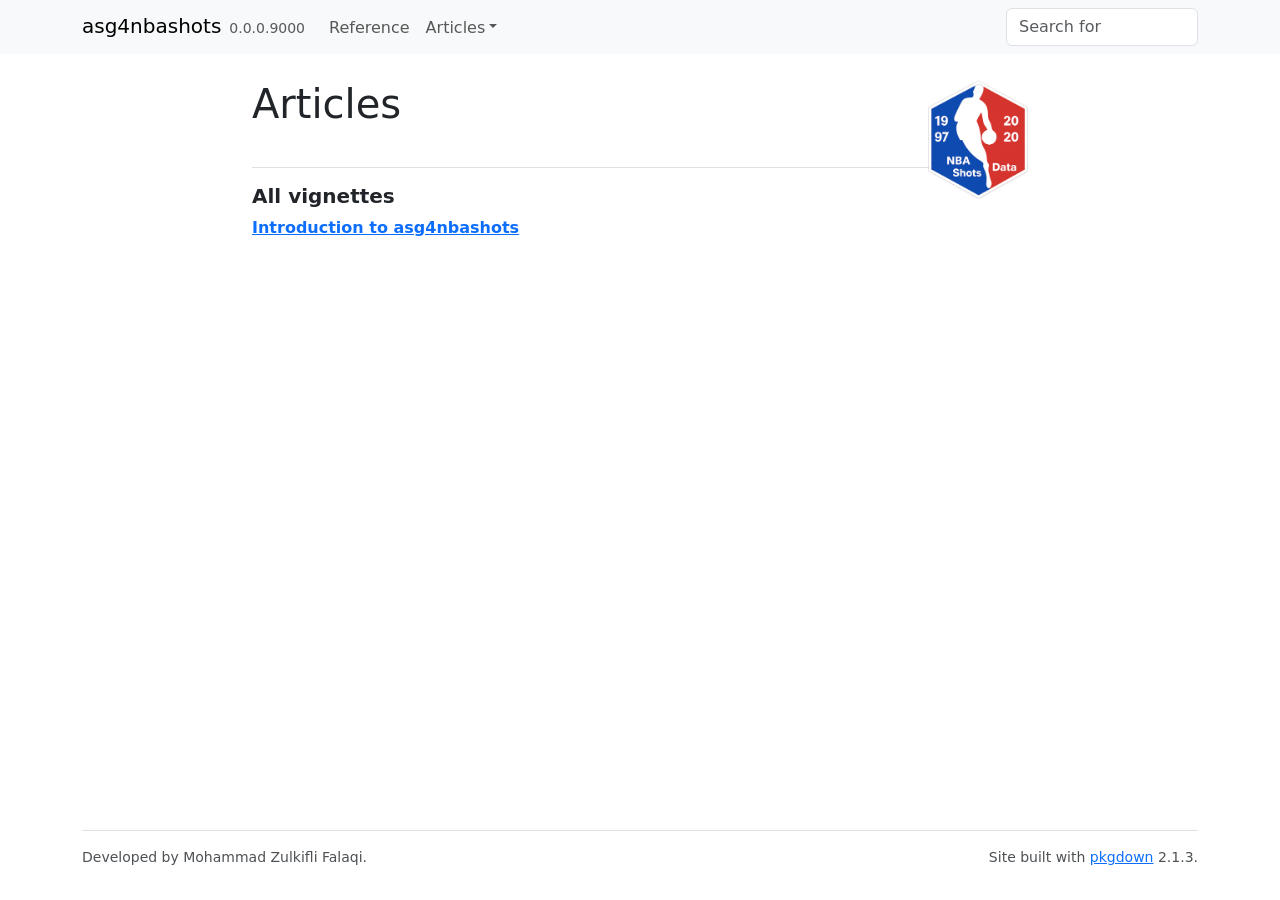
==== docs/articles/index.html @ 00e0cab7 "Update git ignore and docs folder" ====
<!DOCTYPE html>
<!-- Generated by pkgdown: do not edit by hand --><html lang="en"><head><meta http-equiv="Content-Type" content="text/html; charset=UTF-8"><meta charset="utf-8"><meta http-equiv="X-UA-Compatible" content="IE=edge"><meta name="viewport" content="width=device-width, initial-scale=1, shrink-to-fit=no"><title>Articles • asg4nbashots</title><!-- favicons --><link rel="icon" type="image/png" sizes="96x96" href="../favicon-96x96.png"><link rel="icon" type="”image/svg+xml”" href="../favicon.svg"><link rel="apple-touch-icon" sizes="180x180" href="../apple-touch-icon.png"><link rel="icon" sizes="any" href="../favicon.ico"><link rel="manifest" href="../site.webmanifest"><script src="../deps/jquery-3.6.0/jquery-3.6.0.min.js"></script><meta name="viewport" content="width=device-width, initial-scale=1, shrink-to-fit=no"><link href="../deps/bootstrap-5.3.1/bootstrap.min.css" rel="stylesheet"><script src="../deps/bootstrap-5.3.1/bootstrap.bundle.min.js"></script><link href="../deps/font-awesome-6.5.2/css/all.min.css" rel="stylesheet"><link href="../deps/font-awesome-6.5.2/css/v4-shims.min.css" rel="stylesheet"><script src="../deps/headroom-0.11.0/headroom.min.js"></script><script src="../deps/headroom-0.11.0/jQuery.headroom.min.js"></script><script src="../deps/bootstrap-toc-1.0.1/bootstrap-toc.min.js"></script><script src="../deps/clipboard.js-2.0.11/clipboard.min.js"></script><script src="../deps/search-1.0.0/autocomplete.jquery.min.js"></script><script src="../deps/search-1.0.0/fuse.min.js"></script><script src="../deps/search-1.0.0/mark.min.js"></script><!-- pkgdown --><script src="../pkgdown.js"></script><meta property="og:title" content="Articles"><meta property="og:image" content="/logo.png"></head><body>
    <a href="#main" class="visually-hidden-focusable">Skip to contents</a>


    <nav class="navbar navbar-expand-lg fixed-top bg-light" data-bs-theme="light" aria-label="Site navigation"><div class="container">

    <a class="navbar-brand me-2" href="../index.html">asg4nbashots</a>

    <small class="nav-text text-muted me-auto" data-bs-toggle="tooltip" data-bs-placement="bottom" title="">0.0.0.9000</small>


    <button class="navbar-toggler" type="button" data-bs-toggle="collapse" data-bs-target="#navbar" aria-controls="navbar" aria-expanded="false" aria-label="Toggle navigation">
      <span class="navbar-toggler-icon"></span>
    </button>

    <div id="navbar" class="collapse navbar-collapse ms-3">
      <ul class="navbar-nav me-auto"><li class="nav-item"><a class="nav-link" href="../reference/index.html">Reference</a></li>
<li class="nav-item dropdown">
  <button class="nav-link dropdown-toggle" type="button" id="dropdown-articles" data-bs-toggle="dropdown" aria-expanded="false" aria-haspopup="true">Articles</button>
  <ul class="dropdown-menu" aria-labelledby="dropdown-articles"><li><a class="dropdown-item" href="../articles/intro-nbashots.html">Introduction to asg4nbashots</a></li>
  </ul></li>
      </ul><ul class="navbar-nav"><li class="nav-item"><form class="form-inline" role="search">
 <input class="form-control" type="search" name="search-input" id="search-input" autocomplete="off" aria-label="Search site" placeholder="Search for" data-search-index="../search.json"></form></li>
      </ul></div>


  </div>
</nav><div class="container template-article-index">
<div class="row">
  <main id="main" class="col-md-9"><div class="page-header">
      <img src="../logo.png" class="logo" alt=""><h1>Articles</h1>
    </div>

    <div class="section ">
      <h3>All vignettes</h3>
      <div class="section-desc"></div>

      <dl><dt><a href="intro-nbashots.html">Introduction to asg4nbashots</a></dt>
        <dd>
      </dd></dl></div>
  </main></div>


    <footer><div class="pkgdown-footer-left">
  <p>Developed by Mohammad Zulkifli Falaqi.</p>
</div>

<div class="pkgdown-footer-right">
  <p>Site built with <a href="https://pkgdown.r-lib.org/" class="external-link">pkgdown</a> 2.1.3.</p>
</div>

    </footer></div>





  </body></html>
---- docs/deps/font-awesome-6.5.2/css/v4-shims.min.css ----
/*!
 * Font Awesome Free 6.5.2 by @fontawesome - https://fontawesome.com
 * License - https://fontawesome.com/license/free (Icons: CC BY 4.0, Fonts: SIL OFL 1.1, Code: MIT License)
 * Copyright 2024 Fonticons, Inc.
 */
.fa.fa-glass:before{content:"\f000"}.fa.fa-envelope-o{font-family:"Font Awesome 6 Free";font-weight:400}.fa.fa-envelope-o:before{content:"\f0e0"}.fa.fa-star-o{font-family:"Font Awesome 6 Free";font-weight:400}.fa.fa-star-o:before{content:"\f005"}.fa.fa-close:before,.fa.fa-remove:before{content:"\f00d"}.fa.fa-gear:before{content:"\f013"}.fa.fa-trash-o{font-family:"Font Awesome 6 Free";font-weight:400}.fa.fa-trash-o:before{content:"\f2ed"}.fa.fa-home:before{content:"\f015"}.fa.fa-file-o{font-family:"Font Awesome 6 Free";font-weight:400}.fa.fa-file-o:before{content:"\f15b"}.fa.fa-clock-o{font-family:"Font Awesome 6 Free";font-weight:400}.fa.fa-clock-o:before{content:"\f017"}.fa.fa-arrow-circle-o-down{font-family:"Font Awesome 6 Free";font-weight:400}.fa.fa-arrow-circle-o-down:before{content:"\f358"}.fa.fa-arrow-circle-o-up{font-family:"Font Awesome 6 Free";font-weight:400}.fa.fa-arrow-circle-o-up:before{content:"\f35b"}.fa.fa-play-circle-o{font-family:"Font Awesome 6 Free";font-weight:400}.fa.fa-play-circle-o:before{content:"\f144"}.fa.fa-repeat:before,.fa.fa-rotate-right:before{content:"\f01e"}.fa.fa-refresh:before{content:"\f021"}.fa.fa-list-alt{font-family:"Font Awesome 6 Free";font-weight:400}.fa.fa-list-alt:before{content:"\f022"}.fa.fa-dedent:before{content:"\f03b"}.fa.fa-video-camera:before{content:"\f03d"}.fa.fa-picture-o{font-family:"Font Awesome 6 Free";font-weight:400}.fa.fa-picture-o:before{content:"\f03e"}.fa.fa-photo{font-family:"Font Awesome 6 Free";font-weight:400}.fa.fa-photo:before{content:"\f03e"}.fa.fa-image{font-family:"Font Awesome 6 Free";font-weight:400}.fa.fa-image:before{content:"\f03e"}.fa.fa-map-marker:before{content:"\f3c5"}.fa.fa-pencil-square-o{font-family:"Font Awesome 6 Free";font-weight:400}.fa.fa-pencil-square-o:before{content:"\f044"}.fa.fa-edit{font-family:"Font Awesome 6 Free";font-weight:400}.fa.fa-edit:before{content:"\f044"}.fa.fa-share-square-o:before{content:"\f14d"}.fa.fa-check-square-o{font-family:"Font Awesome 6 Free";font-weight:400}.fa.fa-check-square-o:before{content:"\f14a"}.fa.fa-arrows:before{content:"\f0b2"}.fa.fa-times-circle-o{font-family:"Font Awesome 6 Free";font-weight:400}.fa.fa-times-circle-o:before{content:"\f057"}.fa.fa-check-circle-o{font-family:"Font Awesome 6 Free";font-weight:400}.fa.fa-check-circle-o:before{content:"\f058"}.fa.fa-mail-forward:before{content:"\f064"}.fa.fa-expand:before{content:"\f424"}.fa.fa-compress:before{content:"\f422"}.fa.fa-eye,.fa.fa-eye-slash{font-family:"Font Awesome 6 Free";font-weight:400}.fa.fa-warning:before{content:"\f071"}.fa.fa-calendar:before{content:"\f073"}.fa.fa-arrows-v:before{content:"\f338"}.fa.fa-arrows-h:before{content:"\f337"}.fa.fa-bar-chart-o:before,.fa.fa-bar-chart:before{content:"\e0e3"}.fa.fa-twitter-square{font-family:"Font Awesome 6 Brands";font-weight:400}.fa.fa-twitter-square:before{content:"\f081"}.fa.fa-facebook-square{font-family:"Font Awesome 6 Brands";font-weight:400}.fa.fa-facebook-square:before{content:"\f082"}.fa.fa-gears:before{content:"\f085"}.fa.fa-thumbs-o-up{font-family:"Font Awesome 6 Free";font-weight:400}.fa.fa-thumbs-o-up:before{content:"\f164"}.fa.fa-thumbs-o-down{font-family:"Font Awesome 6 Free";font-weight:400}.fa.fa-thumbs-o-down:before{content:"\f165"}.fa.fa-heart-o{font-family:"Font Awesome 6 Free";font-weight:400}.fa.fa-heart-o:before{content:"\f004"}.fa.fa-sign-out:before{content:"\f2f5"}.fa.fa-linkedin-square{font-family:"Font Awesome 6 Brands";font-weight:400}.fa.fa-linkedin-square:before{content:"\f08c"}.fa.fa-thumb-tack:before{content:"\f08d"}.fa.fa-external-link:before{content:"\f35d"}.fa.fa-sign-in:before{content:"\f2f6"}.fa.fa-github-square{font-family:"Font Awesome 6 Brands";font-weight:400}.fa.fa-github-square:before{content:"\f092"}.fa.fa-lemon-o{font-family:"Font Awesome 6 Free";font-weight:400}.fa.fa-lemon-o:before{content:"\f094"}.fa.fa-square-o{font-family:"Font Awesome 6 Free";font-weight:400}.fa.fa-square-o:before{content:"\f0c8"}.fa.fa-bookmark-o{font-family:"Font Awesome 6 Free";font-weight:400}.fa.fa-bookmark-o:before{content:"\f02e"}.fa.fa-facebook,.fa.fa-twitter{font-family:"Font Awesome 6 Brands";font-weight:400}.fa.fa-facebook:before{content:"\f39e"}.fa.fa-facebook-f{font-family:"Font Awesome 6 Brands";font-weight:400}.fa.fa-facebook-f:before{content:"\f39e"}.fa.fa-github{font-family:"Font Awesome 6 Brands";font-weight:400}.fa.fa-credit-card{font-family:"Font Awesome 6 Free";font-weight:400}.fa.fa-feed:before{content:"\f09e"}.fa.fa-hdd-o{font-family:"Font Awesome 6 Free";font-weight:400}.fa.fa-hdd-o:before{content:"\f0a0"}.fa.fa-hand-o-right{font-family:"Font Awesome 6 Free";font-weight:400}.fa.fa-hand-o-right:before{content:"\f0a4"}.fa.fa-hand-o-left{font-family:"Font Awesome 6 Free";font-weight:400}.fa.fa-hand-o-left:before{content:"\f0a5"}.fa.fa-hand-o-up{font-family:"Font Awesome 6 Free";font-weight:400}.fa.fa-hand-o-up:before{content:"\f0a6"}.fa.fa-hand-o-down{font-family:"Font Awesome 6 Free";font-weight:400}.fa.fa-hand-o-down:before{content:"\f0a7"}.fa.fa-globe:before{content:"\f57d"}.fa.fa-tasks:before{content:"\f828"}.fa.fa-arrows-alt:before{content:"\f31e"}.fa.fa-group:before{content:"\f0c0"}.fa.fa-chain:before{content:"\f0c1"}.fa.fa-cut:before{content:"\f0c4"}.fa.fa-files-o{font-family:"Font Awesome 6 Free";font-weight:400}.fa.fa-files-o:before{content:"\f0c5"}.fa.fa-floppy-o{font-family:"Font Awesome 6 Free";font-weight:400}.fa.fa-floppy-o:before{content:"\f0c7"}.fa.fa-save{font-family:"Font Awesome 6 Free";font-weight:400}.fa.fa-save:before{content:"\f0c7"}.fa.fa-navicon:before,.fa.fa-reorder:before{content:"\f0c9"}.fa.fa-magic:before{content:"\e2ca"}.fa.fa-pinterest,.fa.fa-pinterest-square{font-family:"Font Awesome 6 Brands";font-weight:400}.fa.fa-pinterest-square:before{content:"\f0d3"}.fa.fa-google-plus-square{font-family:"Font Awesome 6 Brands";font-weight:400}.fa.fa-google-plus-square:before{content:"\f0d4"}.fa.fa-google-plus{font-family:"Font Awesome 6 Brands";font-weight:400}.fa.fa-google-plus:before{content:"\f0d5"}.fa.fa-money:before{content:"\f3d1"}.fa.fa-unsorted:before{content:"\f0dc"}.fa.fa-sort-desc:before{content:"\f0dd"}.fa.fa-sort-asc:before{content:"\f0de"}.fa.fa-linkedin{font-family:"Font Awesome 6 Brands";font-weight:400}.fa.fa-linkedin:before{content:"\f0e1"}.fa.fa-rotate-left:before{content:"\f0e2"}.fa.fa-legal:before{content:"\f0e3"}.fa.fa-dashboard:before,.fa.fa-tachometer:before{content:"\f625"}.fa.fa-comment-o{font-family:"Font Awesome 6 Free";font-weight:400}.fa.fa-comment-o:before{content:"\f075"}.fa.fa-comments-o{font-family:"Font Awesome 6 Free";font-weight:400}.fa.fa-comments-o:before{content:"\f086"}.fa.fa-flash:before{content:"\f0e7"}.fa.fa-clipboard:before{content:"\f0ea"}.fa.fa-lightbulb-o{font-family:"Font Awesome 6 Free";font-weight:400}.fa.fa-lightbulb-o:before{content:"\f0eb"}.fa.fa-exchange:before{content:"\f362"}.fa.fa-cloud-download:before{content:"\f0ed"}.fa.fa-cloud-upload:before{content:"\f0ee"}.fa.fa-bell-o{font-family:"Font Awesome 6 Free";font-weight:400}.fa.fa-bell-o:before{content:"\f0f3"}.fa.fa-cutlery:before{content:"\f2e7"}.fa.fa-file-text-o{font-family:"Font Awesome 6 Free";font-weight:400}.fa.fa-file-text-o:before{content:"\f15c"}.fa.fa-building-o{font-family:"Font Awesome 6 Free";font-weight:400}.fa.fa-building-o:before{content:"\f1ad"}.fa.fa-hospital-o{font-family:"Font Awesome 6 Free";font-weight:400}.fa.fa-hospital-o:before{content:"\f0f8"}.fa.fa-tablet:before{content:"\f3fa"}.fa.fa-mobile-phone:before,.fa.fa-mobile:before{content:"\f3cd"}.fa.fa-circle-o{font-family:"Font Awesome 6 Free";font-weight:400}.fa.fa-circle-o:before{content:"\f111"}.fa.fa-mail-reply:before{content:"\f3e5"}.fa.fa-github-alt{font-family:"Font Awesome 6 Brands";font-weight:400}.fa.fa-folder-o{font-family:"Font Awesome 6 Free";font-weight:400}.fa.fa-folder-o:before{content:"\f07b"}.fa.fa-folder-open-o{font-family:"Font Awesome 6 Free";font-weight:400}.fa.fa-folder-open-o:before{content:"\f07c"}.fa.fa-smile-o{font-family:"Font Awesome 6 Free";font-weight:400}.fa.fa-smile-o:before{content:"\f118"}.fa.fa-frown-o{font-family:"Font Awesome 6 Free";font-weight:400}.fa.fa-frown-o:before{content:"\f119"}.fa.fa-meh-o{font-family:"Font Awesome 6 Free";font-weight:400}.fa.fa-meh-o:before{content:"\f11a"}.fa.fa-keyboard-o{font-family:"Font Awesome 6 Free";font-weight:400}.fa.fa-keyboard-o:before{content:"\f11c"}.fa.fa-flag-o{font-family:"Font Awesome 6 Free";font-weight:400}.fa.fa-flag-o:before{content:"\f024"}.fa.fa-mail-reply-all:before{content:"\f122"}.fa.fa-star-half-o{font-family:"Font Awesome 6 Free";font-weight:400}.fa.fa-star-half-o:before{content:"\f5c0"}.fa.fa-star-half-empty{font-family:"Font Awesome 6 Free";font-weight:400}.fa.fa-star-half-empty:before{content:"\f5c0"}.fa.fa-star-half-full{font-family:"Font Awesome 6 Free";font-weight:400}.fa.fa-star-half-full:before{content:"\f5c0"}.fa.fa-code-fork:before{content:"\f126"}.fa.fa-chain-broken:before,.fa.fa-unlink:before{content:"\f127"}.fa.fa-calendar-o{font-family:"Font Awesome 6 Free";font-weight:400}.fa.fa-calendar-o:before{content:"\f133"}.fa.fa-css3,.fa.fa-html5,.fa.fa-maxcdn{font-family:"Font Awesome 6 Brands";font-weight:400}.fa.fa-unlock-alt:before{content:"\f09c"}.fa.fa-minus-square-o{font-family:"Font Awesome 6 Free";font-weight:400}.fa.fa-minus-square-o:before{content:"\f146"}.fa.fa-level-up:before{content:"\f3bf"}.fa.fa-level-down:before{content:"\f3be"}.fa.fa-pencil-square:before{content:"\f14b"}.fa.fa-external-link-square:before{content:"\f360"}.fa.fa-compass{font-family:"Font Awesome 6 Free";font-weight:400}.fa.fa-caret-square-o-down{font-family:"Font Awesome 6 Free";font-weight:400}.fa.fa-caret-square-o-down:before{content:"\f150"}.fa.fa-toggle-down{font-family:"Font Awesome 6 Free";font-weight:400}.fa.fa-toggle-down:before{content:"\f150"}.fa.fa-caret-square-o-up{font-family:"Font Awesome 6 Free";font-weight:400}.fa.fa-caret-square-o-up:before{content:"\f151"}.fa.fa-toggle-up{font-family:"Font Awesome 6 Free";font-weight:400}.fa.fa-toggle-up:before{content:"\f151"}.fa.fa-caret-square-o-right{font-family:"Font Awesome 6 Free";font-weight:400}.fa.fa-caret-square-o-right:before{content:"\f152"}.fa.fa-toggle-right{font-family:"Font Awesome 6 Free";font-weight:400}.fa.fa-toggle-right:before{content:"\f152"}.fa.fa-eur:before,.fa.fa-euro:before{content:"\f153"}.fa.fa-gbp:before{content:"\f154"}.fa.fa-dollar:before,.fa.fa-usd:before{content:"\24"}.fa.fa-inr:before,.fa.fa-rupee:before{content:"\e1bc"}.fa.fa-cny:before,.fa.fa-jpy:before,.fa.fa-rmb:before,.fa.fa-yen:before{content:"\f157"}.fa.fa-rouble:before,.fa.fa-rub:before,.fa.fa-ruble:before{content:"\f158"}.fa.fa-krw:before,.fa.fa-won:before{content:"\f159"}.fa.fa-bitcoin,.fa.fa-btc{font-family:"Font Awesome 6 Brands";font-weight:400}.fa.fa-bitcoin:before{content:"\f15a"}.fa.fa-file-text:before{content:"\f15c"}.fa.fa-sort-alpha-asc:before{content:"\f15d"}.fa.fa-sort-alpha-desc:before{content:"\f881"}.fa.fa-sort-amount-asc:before{content:"\f884"}.fa.fa-sort-amount-desc:before{content:"\f160"}.fa.fa-sort-numeric-asc:before{content:"\f162"}.fa.fa-sort-numeric-desc:before{content:"\f886"}.fa.fa-youtube-square{font-family:"Font Awesome 6 Brands";font-weight:400}.fa.fa-youtube-square:before{content:"\f431"}.fa.fa-xing,.fa.fa-xing-square,.fa.fa-youtube{font-family:"Font Awesome 6 Brands";font-weight:400}.fa.fa-xing-square:before{content:"\f169"}.fa.fa-youtube-play{font-family:"Font Awesome 6 Brands";font-weight:400}.fa.fa-youtube-play:before{content:"\f167"}.fa.fa-adn,.fa.fa-bitbucket,.fa.fa-bitbucket-square,.fa.fa-dropbox,.fa.fa-flickr,.fa.fa-instagram,.fa.fa-stack-overflow{font-family:"Font Awesome 6 Brands";font-weight:400}.fa.fa-bitbucket-square:before{content:"\f171"}.fa.fa-tumblr,.fa.fa-tumblr-square{font-family:"Font Awesome 6 Brands";font-weight:400}.fa.fa-tumblr-square:before{content:"\f174"}.fa.fa-long-arrow-down:before{content:"\f309"}.fa.fa-long-arrow-up:before{content:"\f30c"}.fa.fa-long-arrow-left:before{content:"\f30a"}.fa.fa-long-arrow-right:before{content:"\f30b"}.fa.fa-android,.fa.fa-apple,.fa.fa-dribbble,.fa.fa-foursquare,.fa.fa-gittip,.fa.fa-gratipay,.fa.fa-linux,.fa.fa-skype,.fa.fa-trello,.fa.fa-windows{font-family:"Font Awesome 6 Brands";font-weight:400}.fa.fa-gittip:before{content:"\f184"}.fa.fa-sun-o{font-family:"Font Awesome 6 Free";font-weight:400}.fa.fa-sun-o:before{content:"\f185"}.fa.fa-moon-o{font-family:"Font Awesome 6 Free";font-weight:400}.fa.fa-moon-o:before{content:"\f186"}.fa.fa-pagelines,.fa.fa-renren,.fa.fa-stack-exchange,.fa.fa-vk,.fa.fa-weibo{font-family:"Font Awesome 6 Brands";font-weight:400}.fa.fa-arrow-circle-o-right{font-family:"Font Awesome 6 Free";font-weight:400}.fa.fa-arrow-circle-o-right:before{content:"\f35a"}.fa.fa-arrow-circle-o-left{font-family:"Font Awesome 6 Free";font-weight:400}.fa.fa-arrow-circle-o-left:before{content:"\f359"}.fa.fa-caret-square-o-left{font-family:"Font Awesome 6 Free";font-weight:400}.fa.fa-caret-square-o-left:before{content:"\f191"}.fa.fa-toggle-left{font-family:"Font Awesome 6 Free";font-weight:400}.fa.fa-toggle-left:before{content:"\f191"}.fa.fa-dot-circle-o{font-family:"Font Awesome 6 Free";font-weight:400}.fa.fa-dot-circle-o:before{content:"\f192"}.fa.fa-vimeo-square{font-family:"Font Awesome 6 Brands";font-weight:400}.fa.fa-vimeo-square:before{content:"\f194"}.fa.fa-try:before,.fa.fa-turkish-lira:before{content:"\e2bb"}.fa.fa-plus-square-o{font-family:"Font Awesome 6 Free";font-weight:400}.fa.fa-plus-square-o:before{content:"\f0fe"}.fa.fa-openid,.fa.fa-slack,.fa.fa-wordpress{font-family:"Font Awesome 6 Brands";font-weight:400}.fa.fa-bank:before,.fa.fa-institution:before{content:"\f19c"}.fa.fa-mortar-board:before{content:"\f19d"}.fa.fa-google,.fa.fa-reddit,.fa.fa-reddit-square,.fa.fa-yahoo{font-family:"Font Awesome 6 Brands";font-weight:400}.fa.fa-reddit-square:before{content:"\f1a2"}.fa.fa-behance,.fa.fa-behance-square,.fa.fa-delicious,.fa.fa-digg,.fa.fa-drupal,.fa.fa-joomla,.fa.fa-pied-piper-alt,.fa.fa-pied-piper-pp,.fa.fa-stumbleupon,.fa.fa-stumbleupon-circle{font-family:"Font Awesome 6 Brands";font-weight:400}.fa.fa-behance-square:before{content:"\f1b5"}.fa.fa-steam,.fa.fa-steam-square{font-family:"Font Awesome 6 Brands";font-weight:400}.fa.fa-steam-square:before{content:"\f1b7"}.fa.fa-automobile:before{content:"\f1b9"}.fa.fa-cab:before{content:"\f1ba"}.fa.fa-deviantart,.fa.fa-soundcloud,.fa.fa-spotify{font-family:"Font Awesome 6 Brands";font-weight:400}.fa.fa-file-pdf-o{font-family:"Font Awesome 6 Free";font-weight:400}.fa.fa-file-pdf-o:before{content:"\f1c1"}.fa.fa-file-word-o{font-family:"Font Awesome 6 Free";font-weight:400}.fa.fa-file-word-o:before{content:"\f1c2"}.fa.fa-file-excel-o{font-family:"Font Awesome 6 Free";font-weight:400}.fa.fa-file-excel-o:before{content:"\f1c3"}.fa.fa-file-powerpoint-o{font-family:"Font Awesome 6 Free";font-weight:400}.fa.fa-file-powerpoint-o:before{content:"\f1c4"}.fa.fa-file-image-o{font-family:"Font Awesome 6 Free";font-weight:400}.fa.fa-file-image-o:before{content:"\f1c5"}.fa.fa-file-photo-o{font-family:"Font Awesome 6 Free";font-weight:400}.fa.fa-file-photo-o:before{content:"\f1c5"}.fa.fa-file-picture-o{font-family:"Font Awesome 6 Free";font-weight:400}.fa.fa-file-picture-o:before{content:"\f1c5"}.fa.fa-file-archive-o{font-family:"Font Awesome 6 Free";font-weight:400}.fa.fa-file-archive-o:before{content:"\f1c6"}.fa.fa-file-zip-o{font-family:"Font Awesome 6 Free";font-weight:400}.fa.fa-file-zip-o:before{content:"\f1c6"}.fa.fa-file-audio-o{font-family:"Font Awesome 6 Free";font-weight:400}.fa.fa-file-audio-o:before{content:"\f1c7"}.fa.fa-file-sound-o{font-family:"Font Awesome 6 Free";font-weight:400}.fa.fa-file-sound-o:before{content:"\f1c7"}.fa.fa-file-video-o{font-family:"Font Awesome 6 Free";font-weight:400}.fa.fa-file-video-o:before{content:"\f1c8"}.fa.fa-file-movie-o{font-family:"Font Awesome 6 Free";font-weight:400}.fa.fa-file-movie-o:before{content:"\f1c8"}.fa.fa-file-code-o{font-family:"Font Awesome 6 Free";font-weight:400}.fa.fa-file-code-o:before{content:"\f1c9"}.fa.fa-codepen,.fa.fa-jsfiddle,.fa.fa-vine{font-family:"Font Awesome 6 Brands";font-weight:400}.fa.fa-life-bouy:before,.fa.fa-life-buoy:before,.fa.fa-life-saver:before,.fa.fa-support:before{content:"\f1cd"}.fa.fa-circle-o-notch:before{content:"\f1ce"}.fa.fa-ra,.fa.fa-rebel{font-family:"Font Awesome 6 Brands";font-weight:400}.fa.fa-ra:before{content:"\f1d0"}.fa.fa-resistance{font-family:"Font Awesome 6 Brands";font-weight:400}.fa.fa-resistance:before{content:"\f1d0"}.fa.fa-empire,.fa.fa-ge{font-family:"Font Awesome 6 Brands";font-weight:400}.fa.fa-ge:before{content:"\f1d1"}.fa.fa-git-square{font-family:"Font Awesome 6 Brands";font-weight:400}.fa.fa-git-square:before{content:"\f1d2"}.fa.fa-git,.fa.fa-hacker-news,.fa.fa-y-combinator-square{font-family:"Font Awesome 6 Brands";font-weight:400}.fa.fa-y-combinator-square:before{content:"\f1d4"}.fa.fa-yc-square{font-family:"Font Awesome 6 Brands";font-weight:400}.fa.fa-yc-square:before{content:"\f1d4"}.fa.fa-qq,.fa.fa-tencent-weibo,.fa.fa-wechat,.fa.fa-weixin{font-family:"Font Awesome 6 Brands";font-weight:400}.fa.fa-wechat:before{content:"\f1d7"}.fa.fa-send:before{content:"\f1d8"}.fa.fa-paper-plane-o{font-family:"Font Awesome 6 Free";font-weight:400}.fa.fa-paper-plane-o:before{content:"\f1d8"}.fa.fa-send-o{font-family:"Font Awesome 6 Free";font-weight:400}.fa.fa-send-o:before{content:"\f1d8"}.fa.fa-circle-thin{font-family:"Font Awesome 6 Free";font-weight:400}.fa.fa-circle-thin:before{content:"\f111"}.fa.fa-header:before{content:"\f1dc"}.fa.fa-futbol-o{font-family:"Font Awesome 6 Free";font-weight:400}.fa.fa-futbol-o:before{content:"\f1e3"}.fa.fa-soccer-ball-o{font-family:"Font Awesome 6 Free";font-weight:400}.fa.fa-soccer-ball-o:before{content:"\f1e3"}.fa.fa-slideshare,.fa.fa-twitch,.fa.fa-yelp{font-family:"Font Awesome 6 Brands";font-weight:400}.fa.fa-newspaper-o{font-family:"Font Awesome 6 Free";font-weight:400}.fa.fa-newspaper-o:before{content:"\f1ea"}.fa.fa-cc-amex,.fa.fa-cc-discover,.fa.fa-cc-mastercard,.fa.fa-cc-paypal,.fa.fa-cc-stripe,.fa.fa-cc-visa,.fa.fa-google-wallet,.fa.fa-paypal{font-family:"Font Awesome 6 Brands";font-weight:400}.fa.fa-bell-slash-o{font-family:"Font Awesome 6 Free";font-weight:400}.fa.fa-bell-slash-o:before{content:"\f1f6"}.fa.fa-trash:before{content:"\f2ed"}.fa.fa-copyright{font-family:"Font Awesome 6 Free";font-weight:400}.fa.fa-eyedropper:before{content:"\f1fb"}.fa.fa-area-chart:before{content:"\f1fe"}.fa.fa-pie-chart:before{content:"\f200"}.fa.fa-line-chart:before{content:"\f201"}.fa.fa-lastfm,.fa.fa-lastfm-square{font-family:"Font Awesome 6 Brands";font-weight:400}.fa.fa-lastfm-square:before{content:"\f203"}.fa.fa-angellist,.fa.fa-ioxhost{font-family:"Font Awesome 6 Brands";font-weight:400}.fa.fa-cc{font-family:"Font Awesome 6 Free";font-weight:400}.fa.fa-cc:before{content:"\f20a"}.fa.fa-ils:before,.fa.fa-shekel:before,.fa.fa-sheqel:before{content:"\f20b"}.fa.fa-buysellads,.fa.fa-connectdevelop,.fa.fa-dashcube,.fa.fa-forumbee,.fa.fa-leanpub,.fa.fa-sellsy,.fa.fa-shirtsinbulk,.fa.fa-simplybuilt,.fa.fa-skyatlas{font-family:"Font Awesome 6 Brands";font-weight:400}.fa.fa-diamond{font-family:"Font Awesome 6 Free";font-weight:400}.fa.fa-diamond:before{content:"\f3a5"}.fa.fa-intersex:before,.fa.fa-transgender:before{content:"\f224"}.fa.fa-transgender-alt:before{content:"\f225"}.fa.fa-facebook-official{font-family:"Font Awesome 6 Brands";font-weight:400}.fa.fa-facebook-official:before{content:"\f09a"}.fa.fa-pinterest-p,.fa.fa-whatsapp{font-family:"Font Awesome 6 Brands";font-weight:400}.fa.fa-hotel:before{content:"\f236"}.fa.fa-medium,.fa.fa-viacoin,.fa.fa-y-combinator,.fa.fa-yc{font-family:"Font Awesome 6 Brands";font-weight:400}.fa.fa-yc:before{content:"\f23b"}.fa.fa-expeditedssl,.fa.fa-opencart,.fa.fa-optin-monster{font-family:"Font Awesome 6 Brands";font-weight:400}.fa.fa-battery-4:before,.fa.fa-battery:before{content:"\f240"}.fa.fa-battery-3:before{content:"\f241"}.fa.fa-battery-2:before{content:"\f242"}.fa.fa-battery-1:before{content:"\f243"}.fa.fa-battery-0:before{content:"\f244"}.fa.fa-object-group,.fa.fa-object-ungroup,.fa.fa-sticky-note-o{font-family:"Font Awesome 6 Free";font-weight:400}.fa.fa-sticky-note-o:before{content:"\f249"}.fa.fa-cc-diners-club,.fa.fa-cc-jcb{font-family:"Font Awesome 6 Brands";font-weight:400}.fa.fa-clone{font-family:"Font Awesome 6 Free";font-weight:400}.fa.fa-hourglass-o:before{content:"\f254"}.fa.fa-hourglass-1:before{content:"\f251"}.fa.fa-hourglass-2:before{content:"\f252"}.fa.fa-hourglass-3:before{content:"\f253"}.fa.fa-hand-rock-o{font-family:"Font Awesome 6 Free";font-weight:400}.fa.fa-hand-rock-o:before{content:"\f255"}.fa.fa-hand-grab-o{font-family:"Font Awesome 6 Free";font-weight:400}.fa.fa-hand-grab-o:before{content:"\f255"}.fa.fa-hand-paper-o{font-family:"Font Awesome 6 Free";font-weight:400}.fa.fa-hand-paper-o:before{content:"\f256"}.fa.fa-hand-stop-o{font-family:"Font Awesome 6 Free";font-weight:400}.fa.fa-hand-stop-o:before{content:"\f256"}.fa.fa-hand-scissors-o{font-family:"Font Awesome 6 Free";font-weight:400}.fa.fa-hand-scissors-o:before{content:"\f257"}.fa.fa-hand-lizard-o{font-family:"Font Awesome 6 Free";font-weight:400}.fa.fa-hand-lizard-o:before{content:"\f258"}.fa.fa-hand-spock-o{font-family:"Font Awesome 6 Free";font-weight:400}.fa.fa-hand-spock-o:before{content:"\f259"}.fa.fa-hand-pointer-o{font-family:"Font Awesome 6 Free";font-weight:400}.fa.fa-hand-pointer-o:before{content:"\f25a"}.fa.fa-hand-peace-o{font-family:"Font Awesome 6 Free";font-weight:400}.fa.fa-hand-peace-o:before{content:"\f25b"}.fa.fa-registered{font-family:"Font Awesome 6 Free";font-weight:400}.fa.fa-creative-commons,.fa.fa-gg,.fa.fa-gg-circle,.fa.fa-odnoklassniki,.fa.fa-odnoklassniki-square{font-family:"Font Awesome 6 Brands";font-weight:400}.fa.fa-odnoklassniki-square:before{content:"\f264"}.fa.fa-chrome,.fa.fa-firefox,.fa.fa-get-pocket,.fa.fa-internet-explorer,.fa.fa-opera,.fa.fa-safari,.fa.fa-wikipedia-w{font-family:"Font Awesome 6 Brands";font-weight:400}.fa.fa-television:before{content:"\f26c"}.fa.fa-500px,.fa.fa-amazon,.fa.fa-contao{font-family:"Font Awesome 6 Brands";font-weight:400}.fa.fa-calendar-plus-o{font-family:"Font Awesome 6 Free";font-weight:400}.fa.fa-calendar-plus-o:before{content:"\f271"}.fa.fa-calendar-minus-o{font-family:"Font Awesome 6 Free";font-weight:400}.fa.fa-calendar-minus-o:before{content:"\f272"}.fa.fa-calendar-times-o{font-family:"Font Awesome 6 Free";font-weight:400}.fa.fa-calendar-times-o:before{content:"\f273"}.fa.fa-calendar-check-o{font-family:"Font Awesome 6 Free";font-weight:400}.fa.fa-calendar-check-o:before{content:"\f274"}.fa.fa-map-o{font-family:"Font Awesome 6 Free";font-weight:400}.fa.fa-map-o:before{content:"\f279"}.fa.fa-commenting:before{content:"\f4ad"}.fa.fa-commenting-o{font-family:"Font Awesome 6 Free";font-weight:400}.fa.fa-commenting-o:before{content:"\f4ad"}.fa.fa-houzz,.fa.fa-vimeo{font-family:"Font Awesome 6 Brands";font-weight:400}.fa.fa-vimeo:before{content:"\f27d"}.fa.fa-black-tie,.fa.fa-edge,.fa.fa-fonticons,.fa.fa-reddit-alien{font-family:"Font Awesome 6 Brands";font-weight:400}.fa.fa-credit-card-alt:before{content:"\f09d"}.fa.fa-codiepie,.fa.fa-fort-awesome,.fa.fa-mixcloud,.fa.fa-modx,.fa.fa-product-hunt,.fa.fa-scribd,.fa.fa-usb{font-family:"Font Awesome 6 Brands";font-weight:400}.fa.fa-pause-circle-o{font-family:"Font Awesome 6 Free";font-weight:400}.fa.fa-pause-circle-o:before{content:"\f28b"}.fa.fa-stop-circle-o{font-family:"Font Awesome 6 Free";font-weight:400}.fa.fa-stop-circle-o:before{content:"\f28d"}.fa.fa-bluetooth,.fa.fa-bluetooth-b,.fa.fa-envira,.fa.fa-gitlab,.fa.fa-wheelchair-alt,.fa.fa-wpbeginner,.fa.fa-wpforms{font-family:"Font Awesome 6 Brands";font-weight:400}.fa.fa-wheelchair-alt:before{content:"\f368"}.fa.fa-question-circle-o{font-family:"Font Awesome 6 Free";font-weight:400}.fa.fa-question-circle-o:before{content:"\f059"}.fa.fa-volume-control-phone:before{content:"\f2a0"}.fa.fa-asl-interpreting:before{content:"\f2a3"}.fa.fa-deafness:before,.fa.fa-hard-of-hearing:before{content:"\f2a4"}.fa.fa-glide,.fa.fa-glide-g{font-family:"Font Awesome 6 Brands";font-weight:400}.fa.fa-signing:before{content:"\f2a7"}.fa.fa-viadeo,.fa.fa-viadeo-square{font-family:"Font Awesome 6 Brands";font-weight:400}.fa.fa-viadeo-square:before{content:"\f2aa"}.fa.fa-snapchat,.fa.fa-snapchat-ghost{font-family:"Font Awesome 6 Brands";font-weight:400}.fa.fa-snapchat-ghost:before{content:"\f2ab"}.fa.fa-snapchat-square{font-family:"Font Awesome 6 Brands";font-weight:400}.fa.fa-snapchat-square:before{content:"\f2ad"}.fa.fa-first-order,.fa.fa-google-plus-official,.fa.fa-pied-piper,.fa.fa-themeisle,.fa.fa-yoast{font-family:"Font Awesome 6 Brands";font-weight:400}.fa.fa-google-plus-official:before{content:"\f2b3"}.fa.fa-google-plus-circle{font-family:"Font Awesome 6 Brands";font-weight:400}.fa.fa-google-plus-circle:before{content:"\f2b3"}.fa.fa-fa,.fa.fa-font-awesome{font-family:"Font Awesome 6 Brands";font-weight:400}.fa.fa-fa:before{content:"\f2b4"}.fa.fa-handshake-o{font-family:"Font Awesome 6 Free";font-weight:400}.fa.fa-handshake-o:before{content:"\f2b5"}.fa.fa-envelope-open-o{font-family:"Font Awesome 6 Free";font-weight:400}.fa.fa-envelope-open-o:before{content:"\f2b6"}.fa.fa-linode{font-family:"Font Awesome 6 Brands";font-weight:400}.fa.fa-address-book-o{font-family:"Font Awesome 6 Free";font-weight:400}.fa.fa-address-book-o:before{content:"\f2b9"}.fa.fa-vcard:before{content:"\f2bb"}.fa.fa-address-card-o{font-family:"Font Awesome 6 Free";font-weight:400}.fa.fa-address-card-o:before{content:"\f2bb"}.fa.fa-vcard-o{font-family:"Font Awesome 6 Free";font-weight:400}.fa.fa-vcard-o:before{content:"\f2bb"}.fa.fa-user-circle-o{font-family:"Font Awesome 6 Free";font-weight:400}.fa.fa-user-circle-o:before{content:"\f2bd"}.fa.fa-user-o{font-family:"Font Awesome 6 Free";font-weight:400}.fa.fa-user-o:before{content:"\f007"}.fa.fa-id-badge{font-family:"Font Awesome 6 Free";font-weight:400}.fa.fa-drivers-license:before{content:"\f2c2"}.fa.fa-id-card-o{font-family:"Font Awesome 6 Free";font-weight:400}.fa.fa-id-card-o:before{content:"\f2c2"}.fa.fa-drivers-license-o{font-family:"Font Awesome 6 Free";font-weight:400}.fa.fa-drivers-license-o:before{content:"\f2c2"}.fa.fa-free-code-camp,.fa.fa-quora,.fa.fa-telegram{font-family:"Font Awesome 6 Brands";font-weight:400}.fa.fa-thermometer-4:before,.fa.fa-thermometer:before{content:"\f2c7"}.fa.fa-thermometer-3:before{content:"\f2c8"}.fa.fa-thermometer-2:before{content:"\f2c9"}.fa.fa-thermometer-1:before{content:"\f2ca"}.fa.fa-thermometer-0:before{content:"\f2cb"}.fa.fa-bathtub:before,.fa.fa-s15:before{content:"\f2cd"}.fa.fa-window-maximize,.fa.fa-window-restore{font-family:"Font Awesome 6 Free";font-weight:400}.fa.fa-times-rectangle:before{content:"\f410"}.fa.fa-window-close-o{font-family:"Font Awesome 6 Free";font-weight:400}.fa.fa-window-close-o:before{content:"\f410"}.fa.fa-times-rectangle-o{font-family:"Font Awesome 6 Free";font-weight:400}.fa.fa-times-rectangle-o:before{content:"\f410"}.fa.fa-bandcamp,.fa.fa-eercast,.fa.fa-etsy,.fa.fa-grav,.fa.fa-imdb,.fa.fa-ravelry{font-family:"Font Awesome 6 Brands";font-weight:400}.fa.fa-eercast:before{content:"\f2da"}.fa.fa-snowflake-o{font-family:"Font Awesome 6 Free";font-weight:400}.fa.fa-snowflake-o:before{content:"\f2dc"}.fa.fa-meetup,.fa.fa-superpowers,.fa.fa-wpexplorer{font-family:"Font Awesome 6 Brands";font-weight:400}
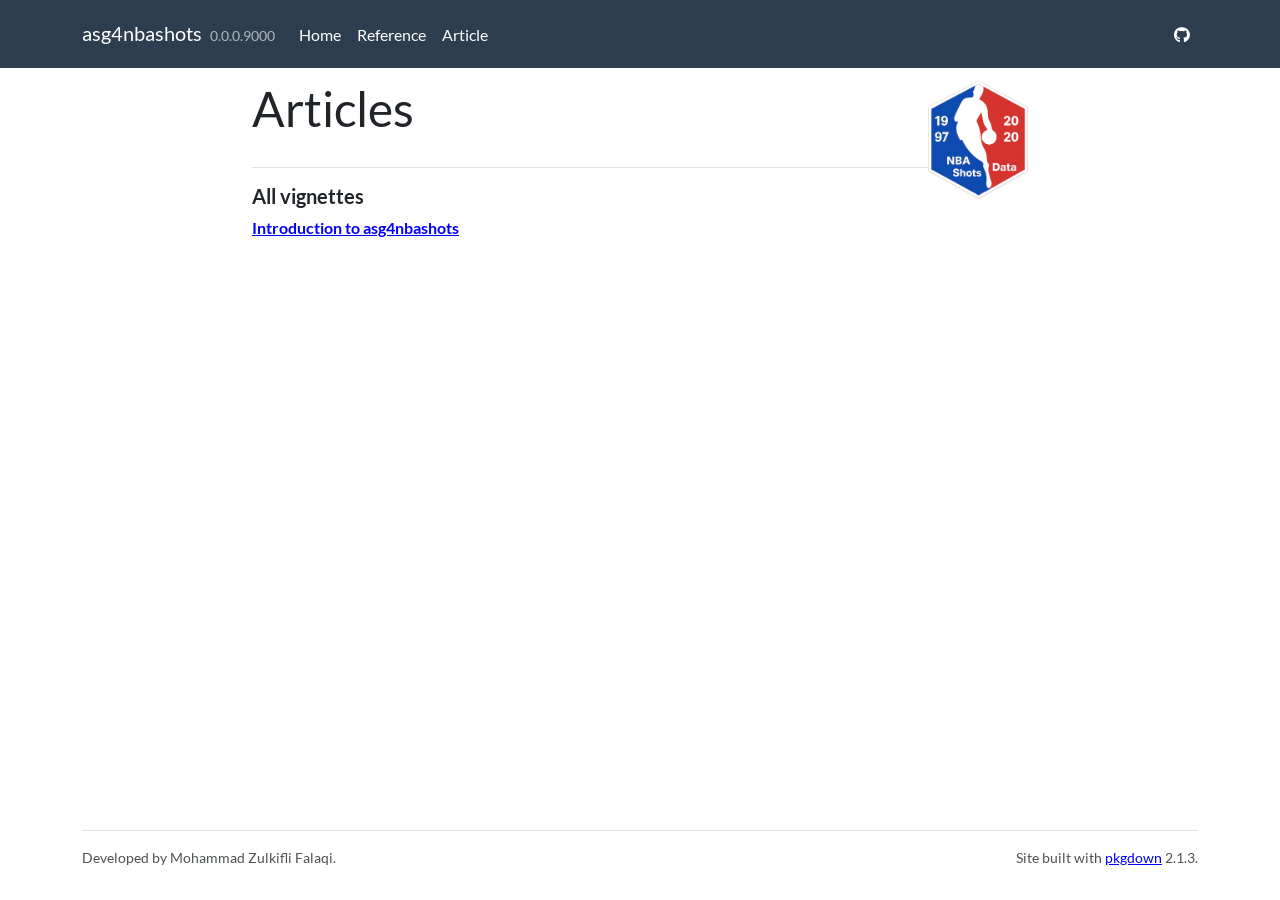
==== commit 2c8080f3: "Change the pkgdown site theme" ====
--- a/docs/articles/index.html
+++ b/docs/articles/index.html
@@ -1,9 +1,9 @@
 <!DOCTYPE html>
-<!-- Generated by pkgdown: do not edit by hand --><html lang="en"><head><meta http-equiv="Content-Type" content="text/html; charset=UTF-8"><meta charset="utf-8"><meta http-equiv="X-UA-Compatible" content="IE=edge"><meta name="viewport" content="width=device-width, initial-scale=1, shrink-to-fit=no"><title>Articles • asg4nbashots</title><!-- favicons --><link rel="icon" type="image/png" sizes="96x96" href="../favicon-96x96.png"><link rel="icon" type="”image/svg+xml”" href="../favicon.svg"><link rel="apple-touch-icon" sizes="180x180" href="../apple-touch-icon.png"><link rel="icon" sizes="any" href="../favicon.ico"><link rel="manifest" href="../site.webmanifest"><script src="../deps/jquery-3.6.0/jquery-3.6.0.min.js"></script><meta name="viewport" content="width=device-width, initial-scale=1, shrink-to-fit=no"><link href="../deps/bootstrap-5.3.1/bootstrap.min.css" rel="stylesheet"><script src="../deps/bootstrap-5.3.1/bootstrap.bundle.min.js"></script><link href="../deps/font-awesome-6.5.2/css/all.min.css" rel="stylesheet"><link href="../deps/font-awesome-6.5.2/css/v4-shims.min.css" rel="stylesheet"><script src="../deps/headroom-0.11.0/headroom.min.js"></script><script src="../deps/headroom-0.11.0/jQuery.headroom.min.js"></script><script src="../deps/bootstrap-toc-1.0.1/bootstrap-toc.min.js"></script><script src="../deps/clipboard.js-2.0.11/clipboard.min.js"></script><script src="../deps/search-1.0.0/autocomplete.jquery.min.js"></script><script src="../deps/search-1.0.0/fuse.min.js"></script><script src="../deps/search-1.0.0/mark.min.js"></script><!-- pkgdown --><script src="../pkgdown.js"></script><meta property="og:title" content="Articles"><meta property="og:image" content="/logo.png"></head><body>
+<!-- Generated by pkgdown: do not edit by hand --><html lang="en"><head><meta http-equiv="Content-Type" content="text/html; charset=UTF-8"><meta charset="utf-8"><meta http-equiv="X-UA-Compatible" content="IE=edge"><meta name="viewport" content="width=device-width, initial-scale=1, shrink-to-fit=no"><title>Articles • asg4nbashots</title><!-- favicons --><link rel="icon" type="image/png" sizes="96x96" href="../favicon-96x96.png"><link rel="icon" type="”image/svg+xml”" href="../favicon.svg"><link rel="apple-touch-icon" sizes="180x180" href="../apple-touch-icon.png"><link rel="icon" sizes="any" href="../favicon.ico"><link rel="manifest" href="../site.webmanifest"><script src="../deps/jquery-3.6.0/jquery-3.6.0.min.js"></script><meta name="viewport" content="width=device-width, initial-scale=1, shrink-to-fit=no"><link href="../deps/bootstrap-5.3.1/bootstrap.min.css" rel="stylesheet"><script src="../deps/bootstrap-5.3.1/bootstrap.bundle.min.js"></script><link href="../deps/font-awesome-6.5.2/css/all.min.css" rel="stylesheet"><link href="../deps/font-awesome-6.5.2/css/v4-shims.min.css" rel="stylesheet"><script src="../deps/headroom-0.11.0/headroom.min.js"></script><script src="../deps/headroom-0.11.0/jQuery.headroom.min.js"></script><script src="../deps/bootstrap-toc-1.0.1/bootstrap-toc.min.js"></script><script src="../deps/clipboard.js-2.0.11/clipboard.min.js"></script><script src="../deps/search-1.0.0/autocomplete.jquery.min.js"></script><script src="../deps/search-1.0.0/fuse.min.js"></script><script src="../deps/search-1.0.0/mark.min.js"></script><!-- pkgdown --><script src="../pkgdown.js"></script><link href="../extra.css" rel="stylesheet"><meta property="og:title" content="Articles"><meta property="og:image" content="https://etc5523-2025.github.io/assignment-4-packages-and-shiny-apps-mozuqi25/logo.png"></head><body>
     <a href="#main" class="visually-hidden-focusable">Skip to contents</a>
 
 
-    <nav class="navbar navbar-expand-lg fixed-top bg-light" data-bs-theme="light" aria-label="Site navigation"><div class="container">
+    <nav class="navbar navbar-expand-lg fixed-top bg-primary" data-bs-theme="dark" aria-label="Site navigation"><div class="container">
 
     <a class="navbar-brand me-2" href="../index.html">asg4nbashots</a>
 
@@ -15,13 +15,10 @@
     </button>
 
     <div id="navbar" class="collapse navbar-collapse ms-3">
-      <ul class="navbar-nav me-auto"><li class="nav-item"><a class="nav-link" href="../reference/index.html">Reference</a></li>
-<li class="nav-item dropdown">
-  <button class="nav-link dropdown-toggle" type="button" id="dropdown-articles" data-bs-toggle="dropdown" aria-expanded="false" aria-haspopup="true">Articles</button>
-  <ul class="dropdown-menu" aria-labelledby="dropdown-articles"><li><a class="dropdown-item" href="../articles/intro-nbashots.html">Introduction to asg4nbashots</a></li>
-  </ul></li>
-      </ul><ul class="navbar-nav"><li class="nav-item"><form class="form-inline" role="search">
- <input class="form-control" type="search" name="search-input" id="search-input" autocomplete="off" aria-label="Search site" placeholder="Search for" data-search-index="../search.json"></form></li>
+      <ul class="navbar-nav me-auto"><li class="nav-item"><a class="nav-link" href="../index.html">Home</a></li>
+<li class="nav-item"><a class="nav-link" href="../reference/index.html">Reference</a></li>
+<li class="nav-item"><a class="nav-link" href="../articles/intro-nbashots.html">Article</a></li>
+      </ul><ul class="navbar-nav"><li class="nav-item"><a class="external-link nav-link" href="https://github.com/ETC5523-2025/assignment-4-packages-and-shiny-apps-mozuqi25"><span class="fa fab fa-github"></span></a></li>
       </ul></div>
 
 
--- a/docs/extra.css
+++ b/docs/extra.css
@@ -0,0 +1,11 @@
+/* Change link color */
+a {
+  color: blue;
+  text-decoration: underline;
+}
+
+/* Hover effect */
+a:hover, a:focus {
+  color: darkblue;
+  text-decoration: underline;
+}
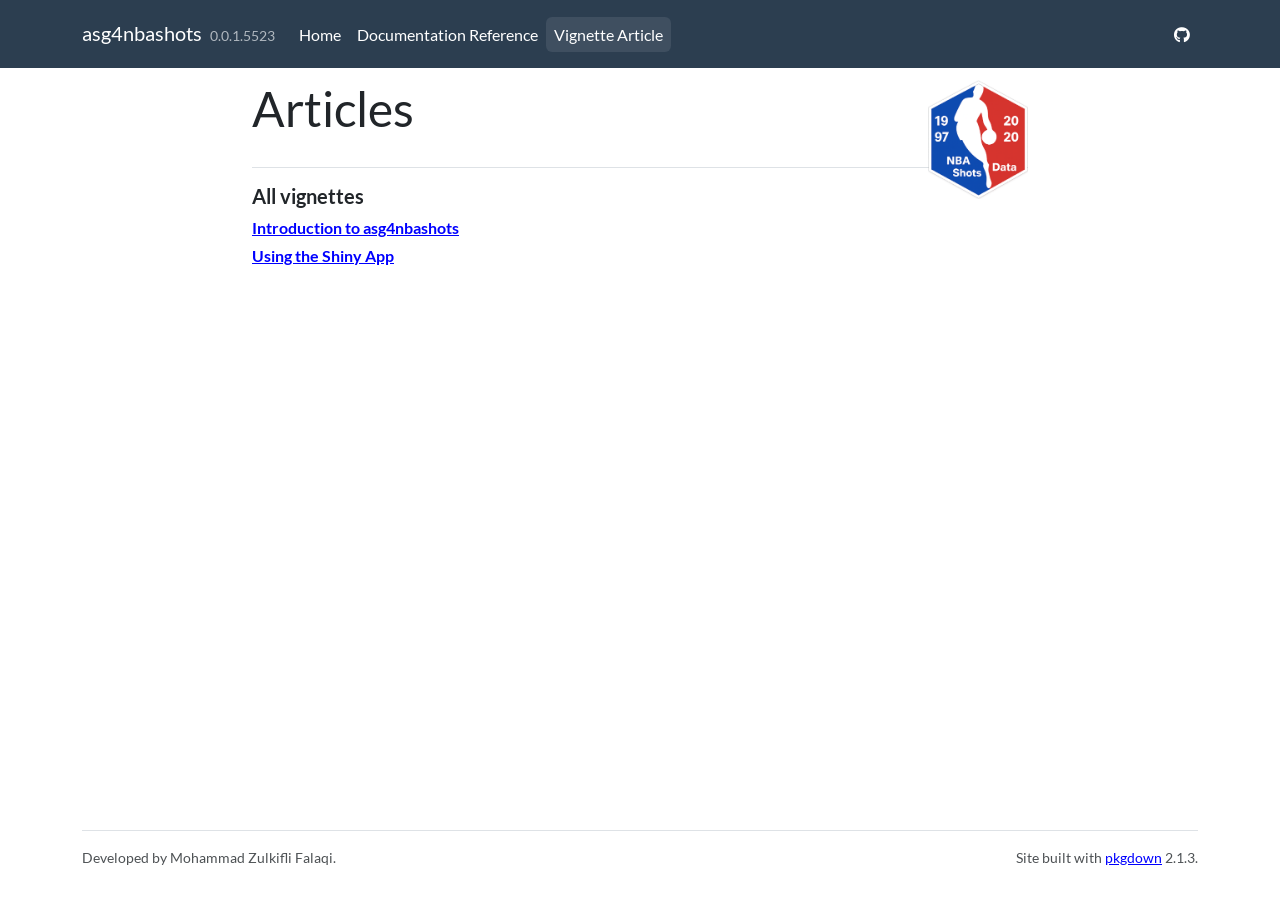
==== commit d8962880: "Finalise vignette and shiny-apps." ====
--- a/docs/articles/index.html
+++ b/docs/articles/index.html
@@ -7,7 +7,7 @@
 
     <a class="navbar-brand me-2" href="../index.html">asg4nbashots</a>
 
-    <small class="nav-text text-muted me-auto" data-bs-toggle="tooltip" data-bs-placement="bottom" title="">0.0.0.9000</small>
+    <small class="nav-text text-muted me-auto" data-bs-toggle="tooltip" data-bs-placement="bottom" title="">0.0.1.5523</small>
 
 
     <button class="navbar-toggler" type="button" data-bs-toggle="collapse" data-bs-target="#navbar" aria-controls="navbar" aria-expanded="false" aria-label="Toggle navigation">
@@ -16,8 +16,8 @@
 
     <div id="navbar" class="collapse navbar-collapse ms-3">
       <ul class="navbar-nav me-auto"><li class="nav-item"><a class="nav-link" href="../index.html">Home</a></li>
-<li class="nav-item"><a class="nav-link" href="../reference/index.html">Reference</a></li>
-<li class="nav-item"><a class="nav-link" href="../articles/intro-nbashots.html">Article</a></li>
+<li class="nav-item"><a class="nav-link" href="../reference/index.html">Documentation Reference</a></li>
+<li class="active nav-item"><a class="nav-link" href="../articles/index.html">Vignette Article</a></li>
       </ul><ul class="navbar-nav"><li class="nav-item"><a class="external-link nav-link" href="https://github.com/ETC5523-2025/assignment-4-packages-and-shiny-apps-mozuqi25"><span class="fa fab fa-github"></span></a></li>
       </ul></div>
 
@@ -34,6 +34,8 @@
       <div class="section-desc"></div>
 
       <dl><dt><a href="intro-nbashots.html">Introduction to asg4nbashots</a></dt>
+        <dd>
+        </dd><dt><a href="using-shiny-app.html">Using the Shiny App</a></dt>
         <dd>
       </dd></dl></div>
   </main></div>
